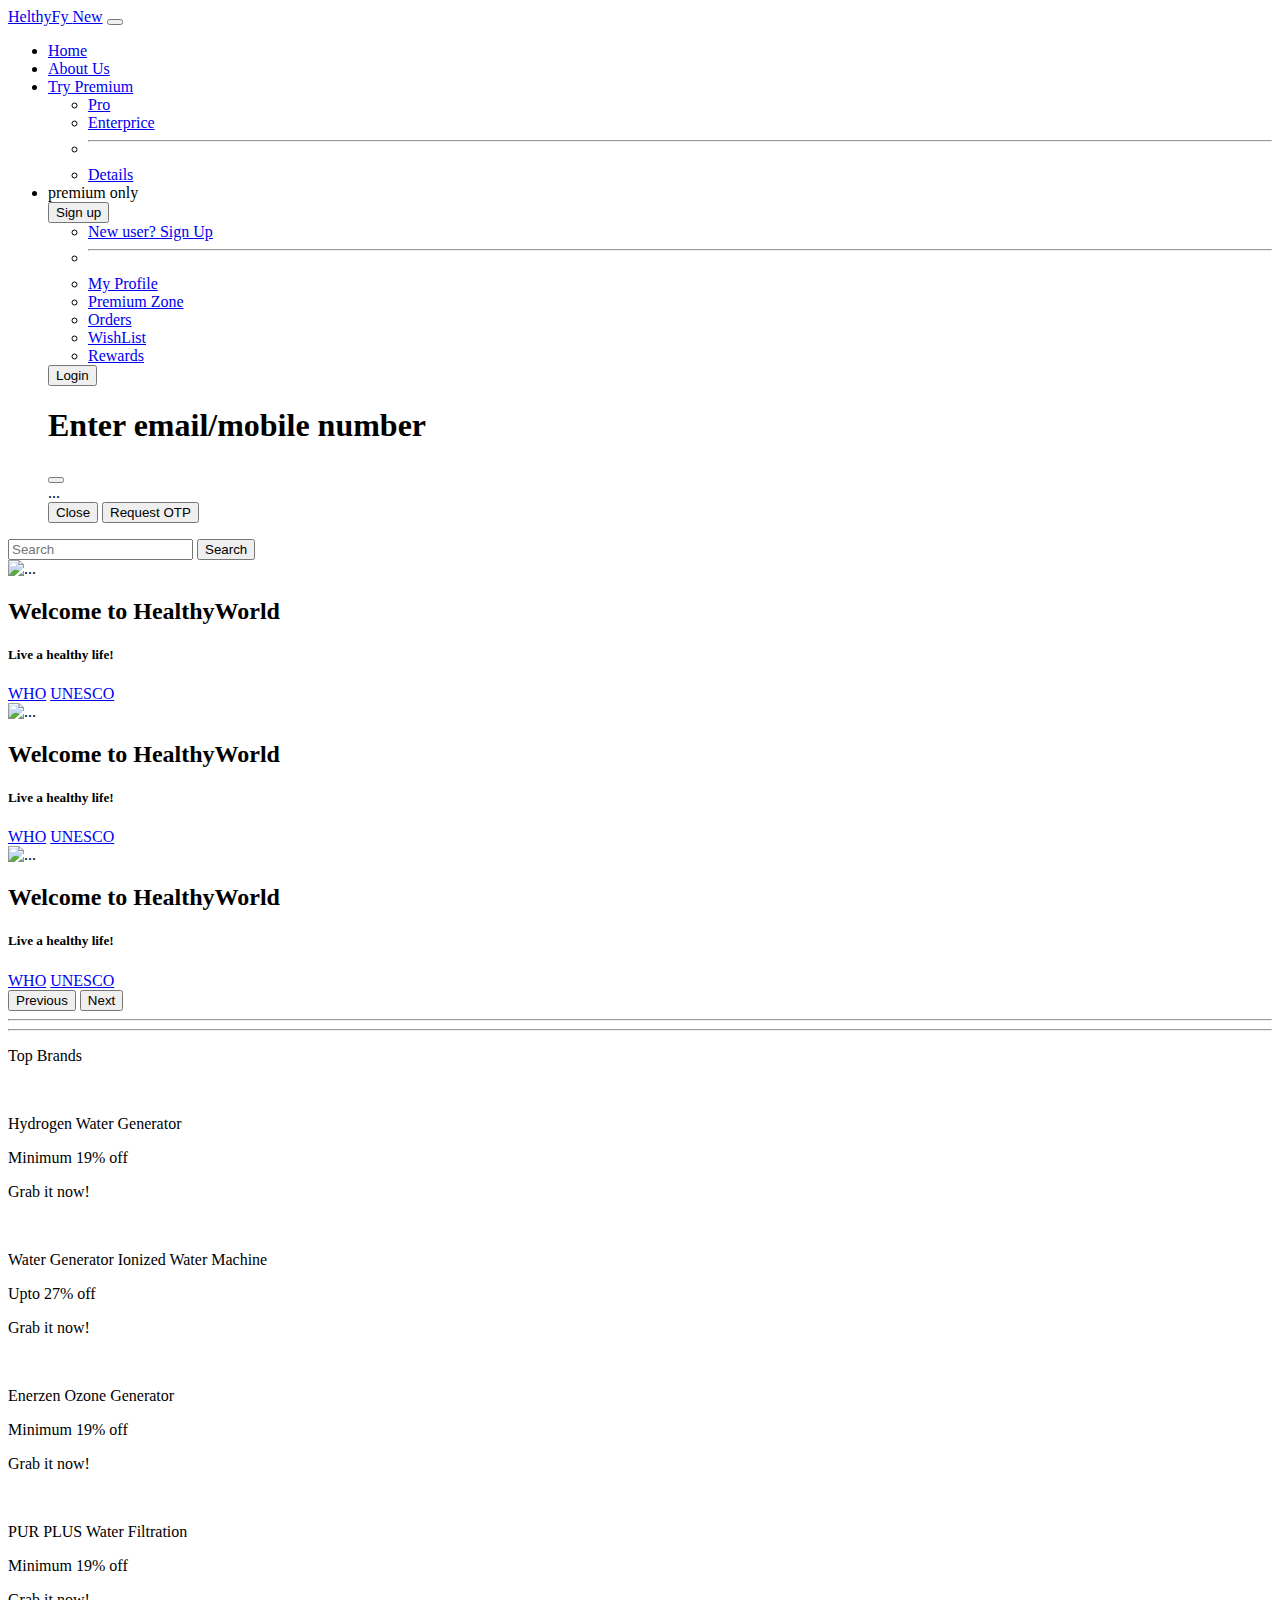
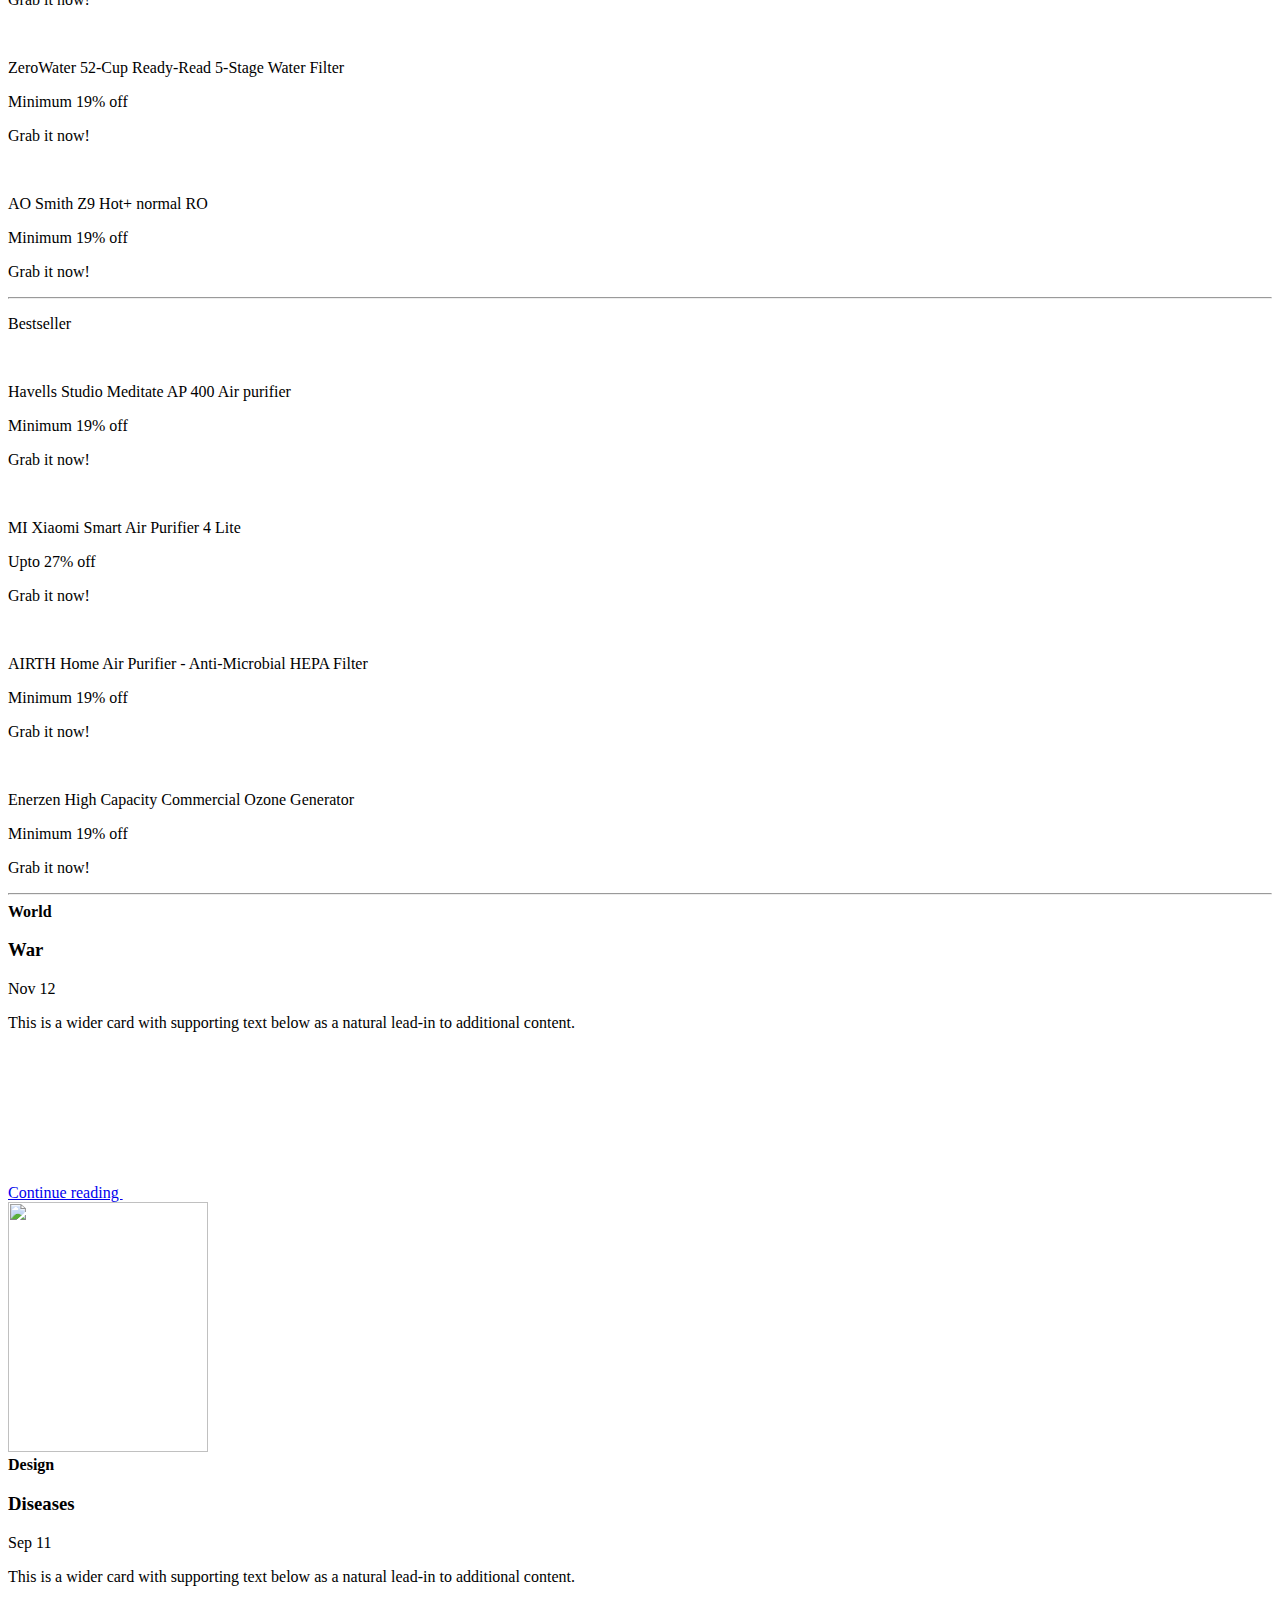
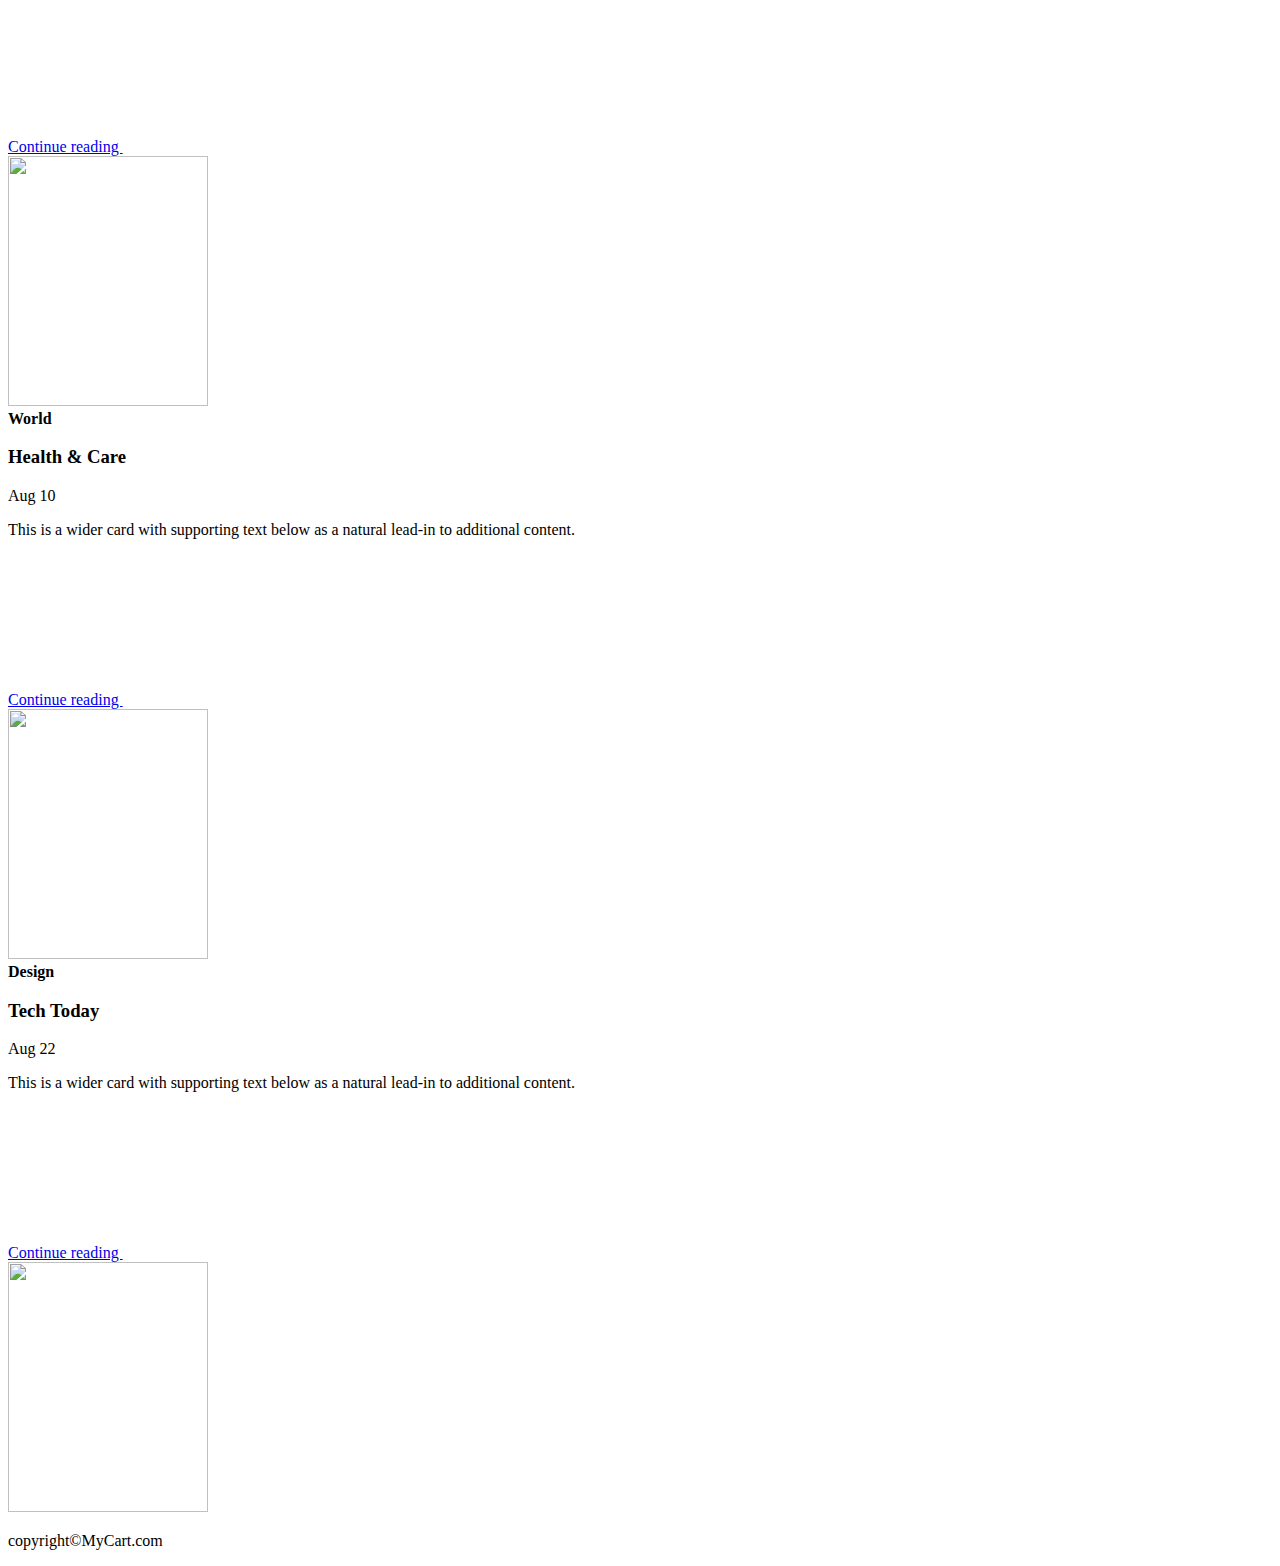
==== index.html @ 9f41a90e "index added" ====
<!DOCTYPE html>
<html lang="en">

<head>
    <meta charset="UTF-8">
    <meta name="viewport" content="width=device-width, initial-scale=1.0">
    <link rel="icon" href="img/favicon.jpg" type="image/x-icon">
    <title>The site for our health</title>

    <link rel="stylesheet" href="style.css">
    <link rel="stylesheet" href="utilis.css">
    <link href="https://cdn.jsdelivr.net/npm/bootstrap@5.3.2/dist/css/bootstrap.min.css" rel="stylesheet"
        integrity="sha384-T3c6CoIi6uLrA9TneNEoa7RxnatzjcDSCmG1MXxSR1GAsXEV/Dwwykc2MPK8M2HN" crossorigin="anonymous">
    <link rel="stylesheet" href="app1.css">
</head>

<body>
    <nav class="navbar navbar-expand-lg bg-dark border">
        <div class="container-fluid">
            <a class="navbar-brand" href="#">HelthyFy <span class="badge bg-success">New</span></a>
            <button class="navbar-toggler" type="button" data-bs-toggle="collapse"
                data-bs-target="#navbarSupportedContent" aria-controls="navbarSupportedContent" aria-expanded="false"
                aria-label="Toggle navigation">
                <span class="navbar-toggler-icon"></span>
            </button>
            <div class="collapse navbar-collapse" id="navbarSupportedContent">
                <ul class="navbar-nav me-auto mb-2 mb-lg-0">
                    <li class="nav-item">
                        <a class="nav-link active" aria-current="page" href="#">Home</a>
                        <!-- Here active means you are currntly at home tab -->
                    </li>
                    <li class="nav-item">
                        <a class="nav-link" href="#">About Us</a>
                    </li>
                    <li class="nav-item dropdown">
                        <a class="nav-link dropdown-toggle" href="#" role="button" data-bs-toggle="dropdown"
                            aria-expanded="false">
                            Try Premium
                        </a>
                        <ul class="dropdown-menu">
                            <li><a class="dropdown-item" href="#">Pro</a></li>
                            <li><a class="dropdown-item" href="#">Enterprice</a></li>
                            <li>
                                <hr class="dropdown-divider">
                            </li>
                            <li><a class="dropdown-item" href="/premium.html">Details</a></li>
                        </ul>
                    </li>
                    <li class="nav-item">
                        <a class="nav-link disabled" aria-disabled="true">premium only</a>
                    </li>
                    <!-- Default dropend button -->
                    <div class="btn-group dropend">
                        <button type="button" class="btn btn-secondary dropdown-toggle" data-bs-toggle="dropdown"
                            aria-expanded="false">
                            Sign up
                        </button>
                        <ul class="dropdown-menu">
                            <li><a class="dropdown-item" href="signup.html">New user? Sign Up</a></li>
                            <li>
                                <hr class="dropdown-divider">
                            </li>
                            <li><a class="dropdown-item" href="#">My Profile</a></li>
                            <li><a class="dropdown-item" href="#">Premium Zone</a></li>
                            <li><a class="dropdown-item" href="#">Orders</a></li>
                            <li><a class="dropdown-item" href="#">WishList</a></li>
                            <li><a class="dropdown-item" href="#">Rewards</a></li>

                        </ul>
                    </div>
                    <!-- Button trigger modal -->
                    <button type="button" class="btn btn-primary" data-bs-toggle="modal" data-bs-target="#exampleModal">
                        Login
                    </button>

                    <!-- Modal -->
                    <div class="modal fade" id="exampleModal" tabindex="-1" aria-labelledby="exampleModalLabel"
                        aria-hidden="true">
                        <div class="modal-dialog">
                            <div class="modal-content">
                                <div class="modal-header">
                                    <h1 class="modal-title fs-5" id="exampleModalLabel">Enter email/mobile number</h1>
                                    <button type="button" class="btn-close" data-bs-dismiss="modal"
                                        aria-label="Close"></button>
                                </div>
                                <div class="modal-body">
                                    ...
                                </div>
                                <div class="modal-footer">
                                    <button type="button" class="btn btn-secondary"
                                        data-bs-dismiss="modal">Close</button>
                                    <button type="button" class="btn btn-primary">Request OTP</button>
                                </div>
                            </div>
                        </div>
                    </div>

                </ul>
                <form class="d-flex" role="search">
                    <input class="form-control me-2" type="search" placeholder="Search" aria-label="Search">
                    <button class="btn btn-outline-success" type="submit">Search</button>
                </form>
            </div>
        </div>
    </nav>
    <div class="containe my-4">
        <div id="carouselExampleInterval" class="carousel slide carousel-fade " data-bs-ride="carousel">
            <div class="carousel-inner">
                <div class="carousel-item active" data-bs-interval="1800">
                    <img src="/img/h1.jpg" class="d-block w-100" alt="...">
                    <div class="carousel-caption d-none d-md-block color">
                        <h2>Welcome to HealthyWorld</h2>
                        <h5>Live a healthy life!</h5>
                        <a class="btn btn-success" href="https://www.who.int/" role="button">WHO</a>
                        <a class="btn btn-success" href="https://www.unesco.org/en" role="button">UNESCO</a>
                    </div>
                </div>
                <div class="carousel-item" data-bs-interval="1800">
                    <img src="/img/h4.jpg" class="d-block w-100" alt="...">
                    <div class="carousel-caption d-none d-md-block color">
                        <h2>Welcome to HealthyWorld</h2>
                        <h5>Live a healthy life!</h5>
                        <a class="btn btn-success" href="https://www.who.int/" role="button">WHO</a>
                        <a class="btn btn-success" href="https://www.unesco.org/en" role="button">UNESCO</a>
                    </div>
                </div>
                <div class="carousel-item" data-bs-interval="1800">
                    <img src="/img/air.jpg" class="d-block w-100" alt="...">
                    <div class="carousel-caption d-none d-md-block color">
                        <h2>Welcome to HealthyWorld</h2>
                        <h5>Live a healthy life!</h5>
                        <a class="btn btn-success" href="https://www.who.int/" role="button">WHO</a>
                        <a class="btn btn-success" href="https://www.unesco.org/en" role="button">UNESCO</a>
                    </div>
                </div>
            </div>
            <button class="carousel-control-prev" type="button" data-bs-target="#carouselExampleInterval"
                data-bs-slide="prev">
                <span class="carousel-control-prev-icon" aria-hidden="true"></span>
                <span class="visually-hidden">Previous</span>
            </button>
            <button class="carousel-control-next" type="button" data-bs-target="#carouselExampleInterval"
                data-bs-slide="next">
                <span class="carousel-control-next-icon" aria-hidden="true"></span>
                <span class="visually-hidden">Next</span>
            </button>
        </div>
    </div>


    </div>
    <main>

        <hr>
        <hr>
        <p class="f1">Top Brands</p>
        <div class="card2">
            <div class="items">
                <img src="img/p1.jpg" alt="">
                <div class="end">
                    <p class="product_name m1">Hydrogen Water Generator</p>
                    <!-- Adding of multiple class like product_name and m1  -->
                    <p class="m1">Minimum 19% off</p>
                    <p class="attraction">Grab it now!</p>
                </div>
            </div>

            <div class="items">
                <img src="img/p2.jpg" alt="">
                <div class="end">
                    <p class="product_name m1">Water Generator Ionized Water Machine</p>
                    <p class="m1">Upto 27% off</p>
                    <p class="attraction">Grab it now!</p>
                </div>
            </div>

            <div class="items">
                <img src="img/p3.jpg" alt="">
                <div class="end">
                    <p class="product_name m1">Enerzen Ozone Generator</p>
                    <p class="m1">Minimum 19% off</p>
                    <p class="attraction">Grab it now!</p>
                </div>
            </div>

            <div class="items">
                <img src="img/p4.jpg" alt="">
                <div class="end">
                    <p class="product_name m1">PUR PLUS Water Filtration</p>
                    <p class="m1">Minimum 19% off</p>
                    <p class="attraction">Grab it now!</p>
                </div>
            </div>

            <div class="items">
                <img src="img/p5.jpg" alt="">
                <div class="end">
                    <p class="product_name m1">ZeroWater 52-Cup Ready-Read 5-Stage Water Filter</p>
                    <p class="m1">Minimum 19% off</p>
                    <p class="attraction">Grab it now!</p>
                </div>
            </div>
            <div class="items">
                <img src="img/p6.jpg" alt="">
                <div class="end">
                    <p class="product_name m1">AO Smith Z9 Hot+ normal RO</p>
                    <p class="m1">Minimum 19% off</p>
                    <p class="attraction">Grab it now!</p>
                </div>
            </div>
        </div>


        <hr>



        <p class="f1">Bestseller</p>
        <div class="card2">
            <div class="items">
                <img src="img/s1.jpg" alt="">
                <div class="end">
                    <p class="product_name m1">Havells Studio Meditate AP 400 Air purifier </p>
                    <!-- Adding of ultiple class like product_name and m1  -->
                    <p class="m1">Minimum 19% off</p>
                    <p class="attraction">Grab it now!</p>
                </div>
            </div>

            <div class="items">
                <img src="img/s2.jpg" alt="">
                <div class="end">
                    <p class="product_name m1">MI Xiaomi Smart Air Purifier 4 Lite</p>
                    <p class="m1">Upto 27% off</p>
                    <p class="attraction">Grab it now!</p>
                </div>
            </div>

            <div class="items">
                <img src="img/s3.jpg" alt="">
                <div class="end">
                    <p class="product_name m1">AIRTH Home Air Purifier - Anti-Microbial HEPA Filter</p>
                    <p class="m1">Minimum 19% off</p>
                    <p class="attraction">Grab it now!</p>
                </div>
            </div>

            <div class="items">
                <img src="img/s4.jpg" alt="">
                <div class="end">
                    <p class="product_name m1">Enerzen High Capacity Commercial Ozone Generator</p>
                    <p class="m1">Minimum 19% off</p>
                    <p class="attraction">Grab it now!</p>
                </div>
            </div>

        </div>
        </div>
        <hr>

        <div class="container">
            <div class="row mb-2">
                <div class="col-md-6">
                    <div
                        class="row g-0 border rounded overflow-hidden flex-md-row mb-4 shadow-sm h-md-250 position-relative">
                        <div class="col p-4 d-flex flex-column position-static">
                            <strong class="d-inline-block mb-2 text-primary-emphasis">World</strong>
                            <h3 class="mb-0">War</h3>
                            <div class="mb-1 text-body-secondary">Nov 12</div>
                            <p class="card-text mb-auto">This is a wider card with supporting text below as a natural
                                lead-in to additional content.</p>
                            <a href="/img/p3.jpg" class="icon-link gap-1 icon-link-hover stretched-link">
                                Continue reading
                                <svg class="bi">
                                    <use xlink:href="#chevron-right"></use>
                                </svg>
                            </a>
                        </div>
                        <div class="col-auto d-none d-lg-block">
                            <img class="bd-placeholder-img" width="200" height="250"
                                src="https://source.unsplash.com/400x400/?war" alt="">
                        </div>
                    </div>
                </div>
                <div class="col-md-6">
                    <div
                        class="row g-0 border rounded overflow-hidden flex-md-row mb-4 shadow-sm h-md-250 position-relative">
                        <div class="col p-4 d-flex flex-column position-static">
                            <strong class="d-inline-block mb-2 text-success-emphasis">Design</strong>
                            <h3 class="mb-0">Diseases</h3>
                            <div class="mb-1 text-body-secondary">Sep 11</div>
                            <p class="mb-auto">This is a wider card with supporting text below as a natural lead-in to
                                additional content.</p>
                            <a href="#" class="icon-link gap-1 icon-link-hover stretched-link">
                                Continue reading
                                <svg class="bi">
                                    <use xlink:href="#chevron-right"></use>
                                </svg>
                            </a>
                        </div>
                        <div class="col-auto d-none d-lg-block">

                            <img class="bd-placeholder-img" width="200" height="250"
                                src="https://source.unsplash.com/400x400/?diseases" alt="">
                        </div>
                    </div>
                </div>
                <div class="col-md-6">
                    <div
                        class="row g-0 border rounded overflow-hidden flex-md-row mb-4 shadow-sm h-md-250 position-relative">
                        <div class="col p-4 d-flex flex-column position-static">
                            <strong class="d-inline-block mb-2 text-primary-emphasis">World</strong>
                            <h3 class="mb-0">Health & Care</h3>
                            <div class="mb-1 text-body-secondary">Aug 10</div>
                            <p class="card-text mb-auto">This is a wider card with supporting text below as a natural
                                lead-in to additional content.</p>
                            <a href="/img/p3.jpg" class="icon-link gap-1 icon-link-hover stretched-link">
                                Continue reading
                                <svg class="bi">
                                    <use xlink:href="#chevron-right"></use>
                                </svg>
                            </a>
                        </div>
                        <div class="col-auto d-none d-lg-block">
                            <img class="bd-placeholder-img" width="200" height="250"
                                src="https://source.unsplash.com/400x400/?healthy" alt="">
                        </div>
                    </div>
                </div>
                <div class="col-md-6">
                    <div
                        class="row g-0 border rounded overflow-hidden flex-md-row mb-4 shadow-sm h-md-250 position-relative">
                        <div class="col p-4 d-flex flex-column position-static">
                            <strong class="d-inline-block mb-2 text-success-emphasis">Design</strong>
                            <h3 class="mb-0">Tech Today</h3>
                            <div class="mb-1 text-body-secondary">Aug 22</div>
                            <p class="mb-auto">This is a wider card with supporting text below as a natural lead-in to
                                additional content.</p>
                            <a href="#" class="icon-link gap-1 icon-link-hover stretched-link">
                                Continue reading
                                <svg class="bi">
                                    <use xlink:href="#chevron-right"></use>
                                </svg>
                            </a>
                        </div>
                        <div class="col-auto d-none d-lg-block">

                            <img class="bd-placeholder-img" width="200" height="250"
                                src="https://source.unsplash.com/400x400/?hack" alt="">
                        </div>
                    </div>
                </div>
            </div>
        </div>
    </main>
    <footer class="align-all-center">
        <p>copyright&copy;MyCart.com</p>
    </footer>
    <script src="https://cdn.jsdelivr.net/npm/bootstrap@5.3.2/dist/js/bootstrap.bundle.min.js"
        integrity="sha384-C6RzsynM9kWDrMNeT87bh95OGNyZPhcTNXj1NW7RuBCsyN/o0jlpcV8Qyq46cDfL"
        crossorigin="anonymous"></script>
    <script src="app1.js"></script>
</body>

</html>
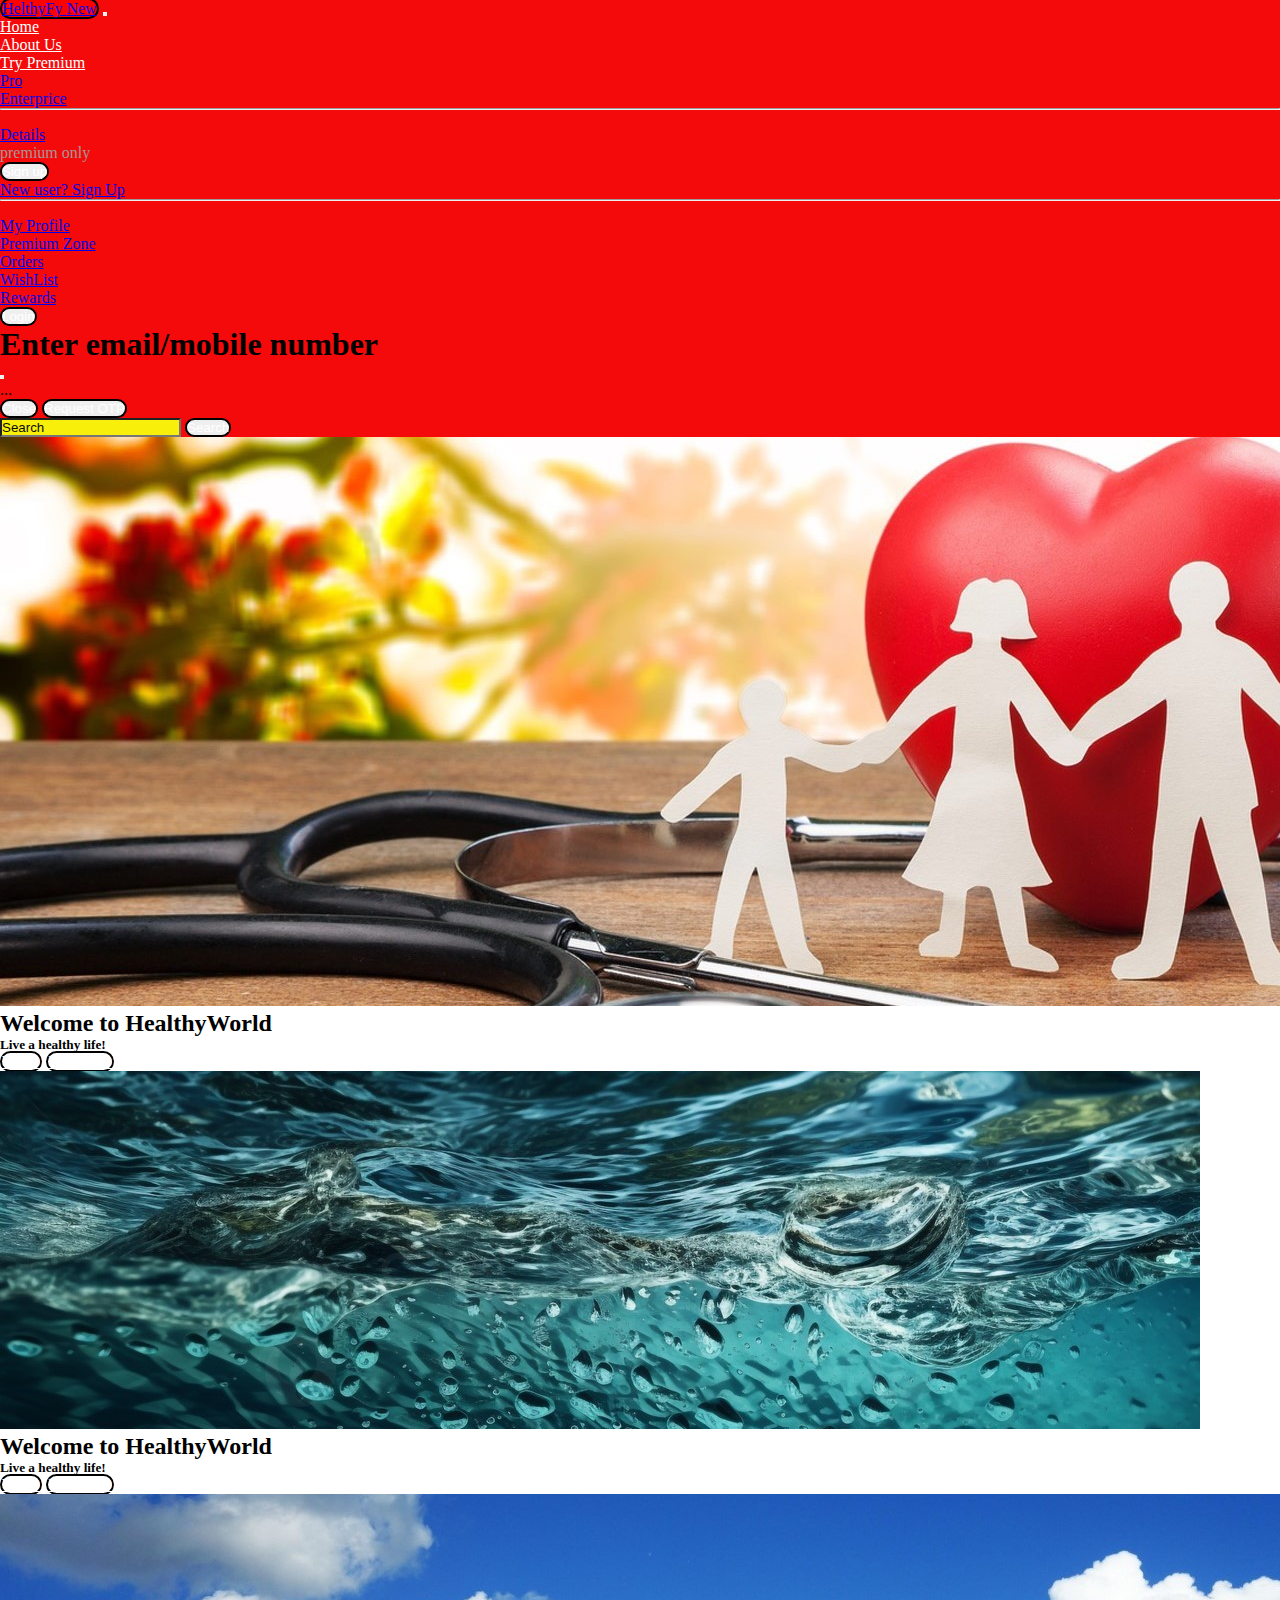
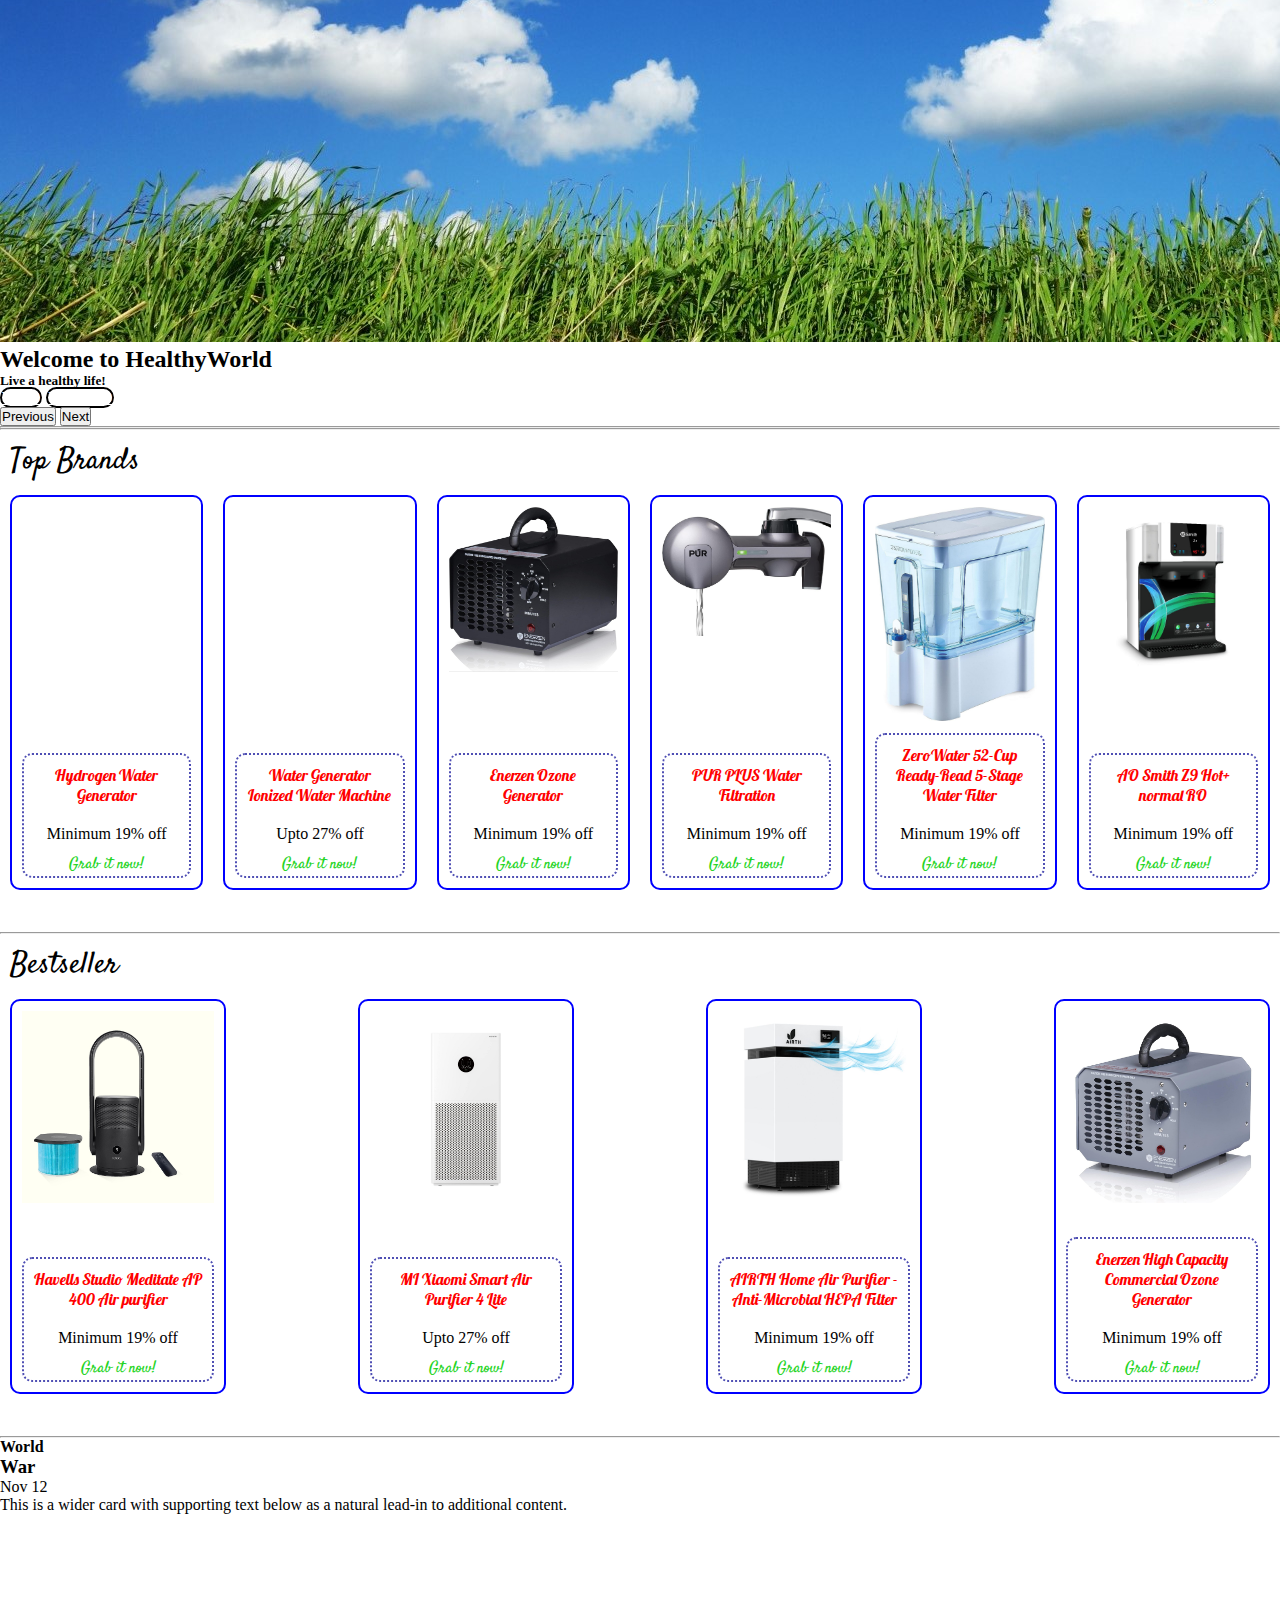
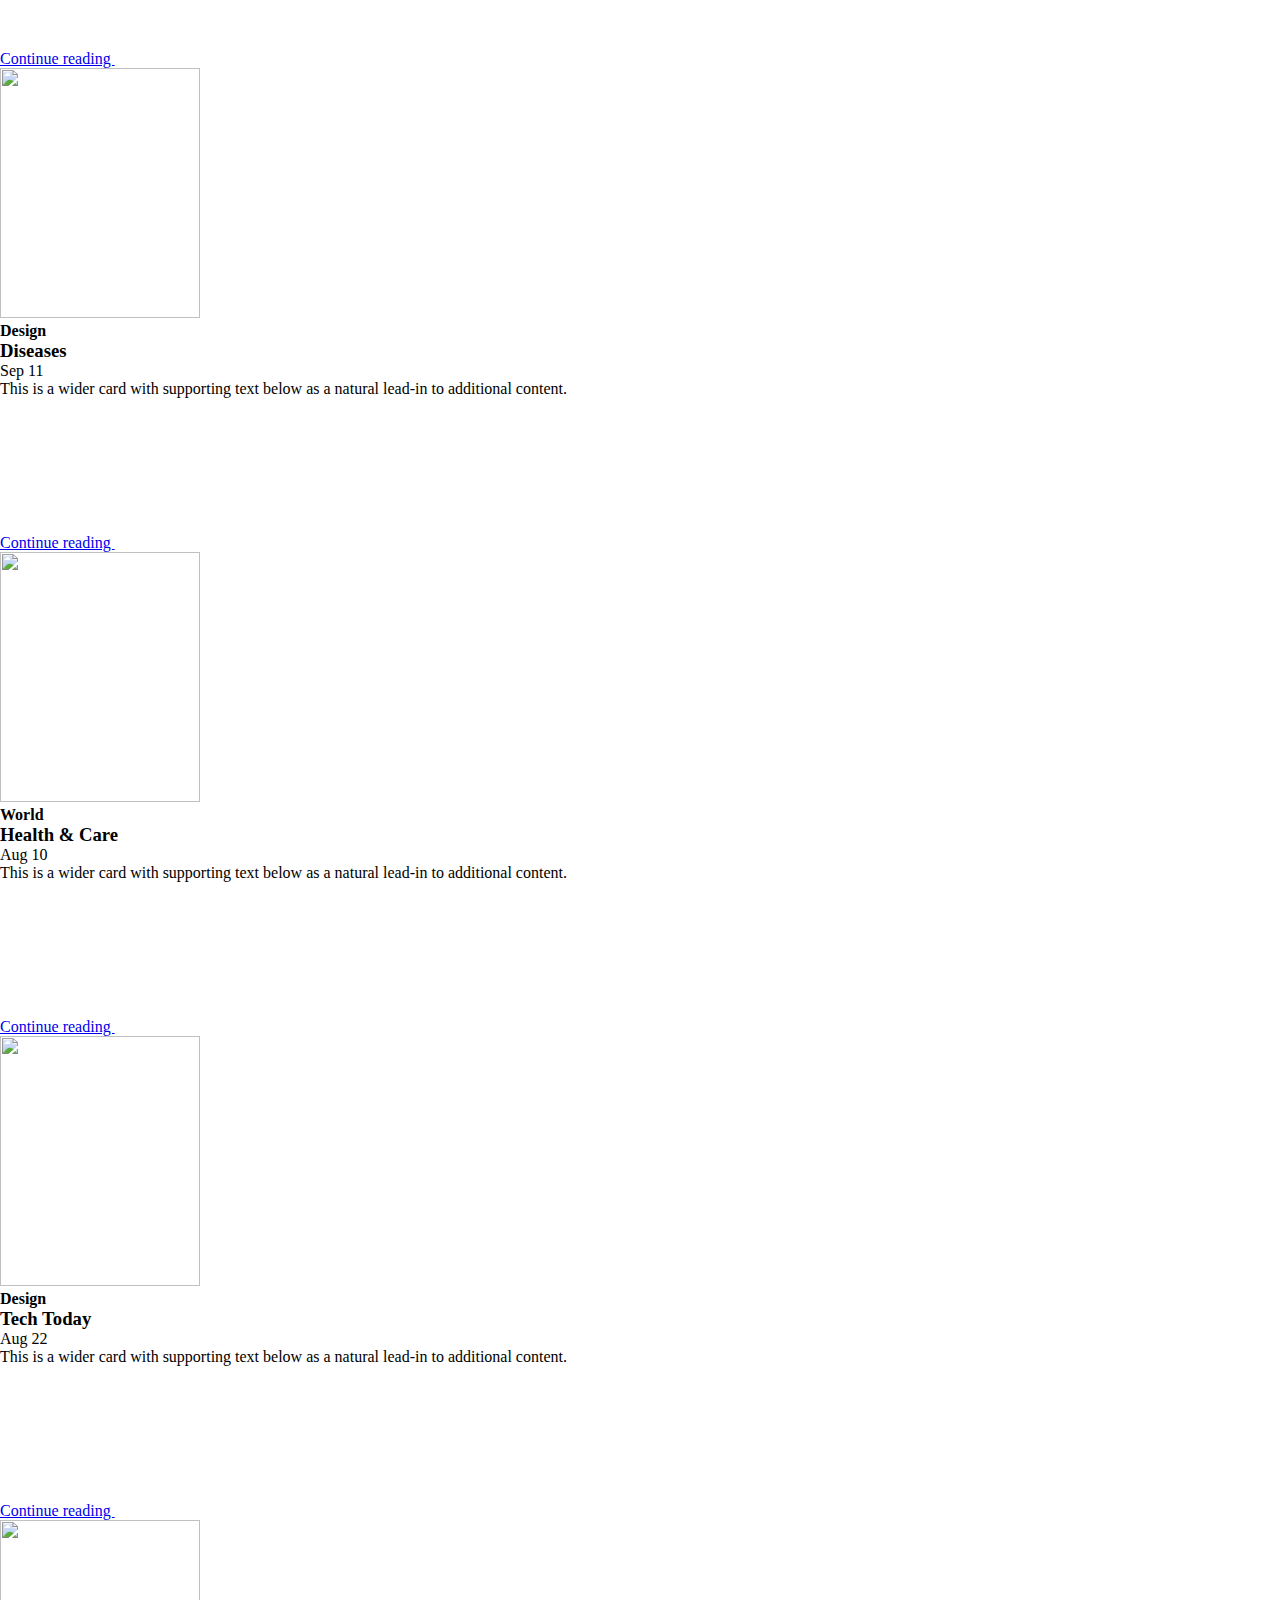
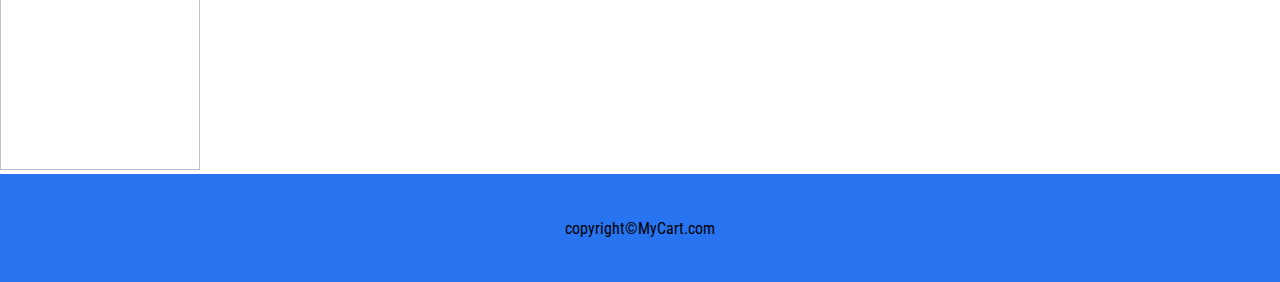
==== commit 00012b20: "Update index.html" ====
--- a/index.html
+++ b/index.html
@@ -4,7 +4,7 @@
 <head>
     <meta charset="UTF-8">
     <meta name="viewport" content="width=device-width, initial-scale=1.0">
-    <link rel="icon" href="img/favicon.jpg" type="image/x-icon">
+    <link rel="icon" href="favicon.jpg" type="image/x-icon">
     <title>The site for our health</title>
 
     <link rel="stylesheet" href="style.css">
@@ -107,7 +107,7 @@
         <div id="carouselExampleInterval" class="carousel slide carousel-fade " data-bs-ride="carousel">
             <div class="carousel-inner">
                 <div class="carousel-item active" data-bs-interval="1800">
-                    <img src="/img/h1.jpg" class="d-block w-100" alt="...">
+                    <img src="/h1.jpg" class="d-block w-100" alt="...">
                     <div class="carousel-caption d-none d-md-block color">
                         <h2>Welcome to HealthyWorld</h2>
                         <h5>Live a healthy life!</h5>
@@ -116,7 +116,7 @@
                     </div>
                 </div>
                 <div class="carousel-item" data-bs-interval="1800">
-                    <img src="/img/h4.jpg" class="d-block w-100" alt="...">
+                    <img src="/h4.jpg" class="d-block w-100" alt="...">
                     <div class="carousel-caption d-none d-md-block color">
                         <h2>Welcome to HealthyWorld</h2>
                         <h5>Live a healthy life!</h5>
@@ -125,7 +125,7 @@
                     </div>
                 </div>
                 <div class="carousel-item" data-bs-interval="1800">
-                    <img src="/img/air.jpg" class="d-block w-100" alt="...">
+                    <img src="/air.jpg" class="d-block w-100" alt="...">
                     <div class="carousel-caption d-none d-md-block color">
                         <h2>Welcome to HealthyWorld</h2>
                         <h5>Live a healthy life!</h5>
@@ -156,7 +156,7 @@
         <p class="f1">Top Brands</p>
         <div class="card2">
             <div class="items">
-                <img src="img/p1.jpg" alt="">
+                <img src="p1.jpg" alt="">
                 <div class="end">
                     <p class="product_name m1">Hydrogen Water Generator</p>
                     <!-- Adding of multiple class like product_name and m1  -->
@@ -166,7 +166,7 @@
             </div>
 
             <div class="items">
-                <img src="img/p2.jpg" alt="">
+                <img src="p2.jpg" alt="">
                 <div class="end">
                     <p class="product_name m1">Water Generator Ionized Water Machine</p>
                     <p class="m1">Upto 27% off</p>
@@ -175,7 +175,7 @@
             </div>
 
             <div class="items">
-                <img src="img/p3.jpg" alt="">
+                <img src="p3.jpg" alt="">
                 <div class="end">
                     <p class="product_name m1">Enerzen Ozone Generator</p>
                     <p class="m1">Minimum 19% off</p>
@@ -184,7 +184,7 @@
             </div>
 
             <div class="items">
-                <img src="img/p4.jpg" alt="">
+                <img src="p4.jpg" alt="">
                 <div class="end">
                     <p class="product_name m1">PUR PLUS Water Filtration</p>
                     <p class="m1">Minimum 19% off</p>
@@ -193,7 +193,7 @@
             </div>
 
             <div class="items">
-                <img src="img/p5.jpg" alt="">
+                <img src="p5.jpg" alt="">
                 <div class="end">
                     <p class="product_name m1">ZeroWater 52-Cup Ready-Read 5-Stage Water Filter</p>
                     <p class="m1">Minimum 19% off</p>
@@ -201,7 +201,7 @@
                 </div>
             </div>
             <div class="items">
-                <img src="img/p6.jpg" alt="">
+                <img src="p6.jpg" alt="">
                 <div class="end">
                     <p class="product_name m1">AO Smith Z9 Hot+ normal RO</p>
                     <p class="m1">Minimum 19% off</p>
@@ -218,7 +218,7 @@
         <p class="f1">Bestseller</p>
         <div class="card2">
             <div class="items">
-                <img src="img/s1.jpg" alt="">
+                <img src="s1.jpg" alt="">
                 <div class="end">
                     <p class="product_name m1">Havells Studio Meditate AP 400 Air purifier </p>
                     <!-- Adding of ultiple class like product_name and m1  -->
@@ -228,7 +228,7 @@
             </div>
 
             <div class="items">
-                <img src="img/s2.jpg" alt="">
+                <img src="s2.jpg" alt="">
                 <div class="end">
                     <p class="product_name m1">MI Xiaomi Smart Air Purifier 4 Lite</p>
                     <p class="m1">Upto 27% off</p>
@@ -237,7 +237,7 @@
             </div>
 
             <div class="items">
-                <img src="img/s3.jpg" alt="">
+                <img src="s3.jpg" alt="">
                 <div class="end">
                     <p class="product_name m1">AIRTH Home Air Purifier - Anti-Microbial HEPA Filter</p>
                     <p class="m1">Minimum 19% off</p>
@@ -246,7 +246,7 @@
             </div>
 
             <div class="items">
-                <img src="img/s4.jpg" alt="">
+                <img src="s4.jpg" alt="">
                 <div class="end">
                     <p class="product_name m1">Enerzen High Capacity Commercial Ozone Generator</p>
                     <p class="m1">Minimum 19% off</p>
@@ -269,7 +269,7 @@
                             <div class="mb-1 text-body-secondary">Nov 12</div>
                             <p class="card-text mb-auto">This is a wider card with supporting text below as a natural
                                 lead-in to additional content.</p>
-                            <a href="/img/p3.jpg" class="icon-link gap-1 icon-link-hover stretched-link">
+                            <a href="/p3.jpg" class="icon-link gap-1 icon-link-hover stretched-link">
                                 Continue reading
                                 <svg class="bi">
                                     <use xlink:href="#chevron-right"></use>
@@ -314,7 +314,7 @@
                             <div class="mb-1 text-body-secondary">Aug 10</div>
                             <p class="card-text mb-auto">This is a wider card with supporting text below as a natural
                                 lead-in to additional content.</p>
-                            <a href="/img/p3.jpg" class="icon-link gap-1 icon-link-hover stretched-link">
+                            <a href="/p3.jpg" class="icon-link gap-1 icon-link-hover stretched-link">
                                 Continue reading
                                 <svg class="bi">
                                     <use xlink:href="#chevron-right"></use>
@@ -362,4 +362,4 @@
     <script src="app1.js"></script>
 </body>
 
-</html>+</html>
--- a/style.css
+++ b/style.css
@@ -0,0 +1,117 @@
+@import url('https://fonts.googleapis.com/css2?family=Roboto+Condensed&display=swap');
+@import url('https://fonts.googleapis.com/css2?family=Tilt+Prism&display=swap');
+@import url('https://fonts.googleapis.com/css2?family=Lobster&display=swap');
+
+
+
+:root {
+    --main-bg-color: #2874f0;
+}
+
+* {
+    margin: 0;
+    padding: 0;
+}
+
+
+
+
+
+
+.btn {
+    cursor: pointer;
+    border: 2px solid white;
+    border-radius: 7px;
+}
+
+.cart{
+    display: flex;
+    align-items: center;
+}
+
+.cart p{
+    text-align: center;
+}
+
+.container {
+    background-color: white;
+    min-height: calc(100vh - 60px - 12vh);
+    /*Don't forget to give the space between the '-' operator */
+}
+.container h1{
+    text-align: center;
+}
+.card1{
+    margin: 0px 0px 0px 0px;
+    display: flex;
+    align-items: center;
+    justify-content: center;
+}
+.card2{
+    margin: 0px 0px 20px 0px;
+    padding: 0px 0px 20px 0px;
+    display: flex;
+    justify-content: space-between;
+    overflow: scroll;
+}
+.items{
+    margin: 2px 10px;
+    padding: 10px;
+    display: flex;
+    flex-direction: column;
+    height: 29vw;
+    width: 15vw;
+    justify-content: space-between;
+    /* justify-content: center; */
+    text-align: center;
+    overflow: scroll;
+    
+
+    border: 2px solid blue;
+    border-radius: 10px;
+}
+@media(max-width:500px){
+    header {
+        background-color: rgba(229, 255, 0, 0.899);
+        font-family: 'Roboto Condensed', sans-serif;
+        display: flex;
+        height: 60px;
+    }
+    .logo {
+        margin: 0px;
+        padding: 0px;
+        display: flex;
+        height: 32px;
+        background-color: black;
+        align-items: center;
+        
+    }
+    .logo img{
+        height: 20px;
+
+    }
+    .search {
+        display: flex;
+        align-items: center;
+        width: 58vw;
+        font-family: 'Tilt Prism', cursive;
+    }
+    .search input {
+        margin: 0px 11px 0px 0px;
+        padding: 0px 0px 0px 12px;
+        width: 30vw;
+        height: 35px;
+        border: 2px solid rebeccapurple;
+        border-radius: 50px;
+        font-family: 'Lobster', cursive;
+    }
+    nav u1{
+        display: none;
+    }
+}
+
+footer {
+    height: 12vh;
+    font-family: 'Roboto Condensed', sans-serif;
+    background-color: var(--main-bg-color);
+}--- a/utilis.css
+++ b/utilis.css
@@ -0,0 +1,38 @@
+@import url('https://fonts.googleapis.com/css2?family=Lobster&display=swap');
+@import url('https://fonts.googleapis.com/css2?family=Satisfy&display=swap');
+@import url('https://fonts.googleapis.com/css2?family=Satisfy&display=swap');
+
+.align-all-center{
+    display: flex;
+    justify-content: center;
+    align-items: center;
+}
+
+
+.end{
+    
+    display: flex;
+    justify-content: center;
+    align-content: end;
+    flex-direction: column;
+    border: 2px dotted rgb(79, 79, 180);
+    border-radius: 10px;
+}
+
+.f1{
+    font-size: 30px;
+    padding: 10px;
+    font-family: 'Satisfy', cursive;
+}
+
+.m1{
+    margin: 10px;
+}
+.product_name{
+    color: red;
+    font-family: 'Lobster', cursive;
+}
+.attraction{
+    color: rgb(37, 212, 37);
+    font-family: 'Satisfy', cursive;
+}--- a/app1.css
+++ b/app1.css
@@ -0,0 +1,31 @@
+.form-control{
+    background-color: rgb(248, 240, 10);
+    
+}
+.form-control::placeholder{
+    color: rgb(9, 8, 8)
+}
+
+.navbar-brand{
+    background-color: red;
+    border: 2px solid black;
+    border-radius: 12px;
+}
+.nav-link{
+    color: white;
+}
+.nav-link.disabled{
+    color: rgb(166, 151, 151);
+}
+.btn{
+    color: white;
+    border: 2px solid black;
+    border-radius: 12px;
+}
+.navbar {
+    background-color: #f40a0a; 
+}
+.color{
+    
+    color:black;
+}